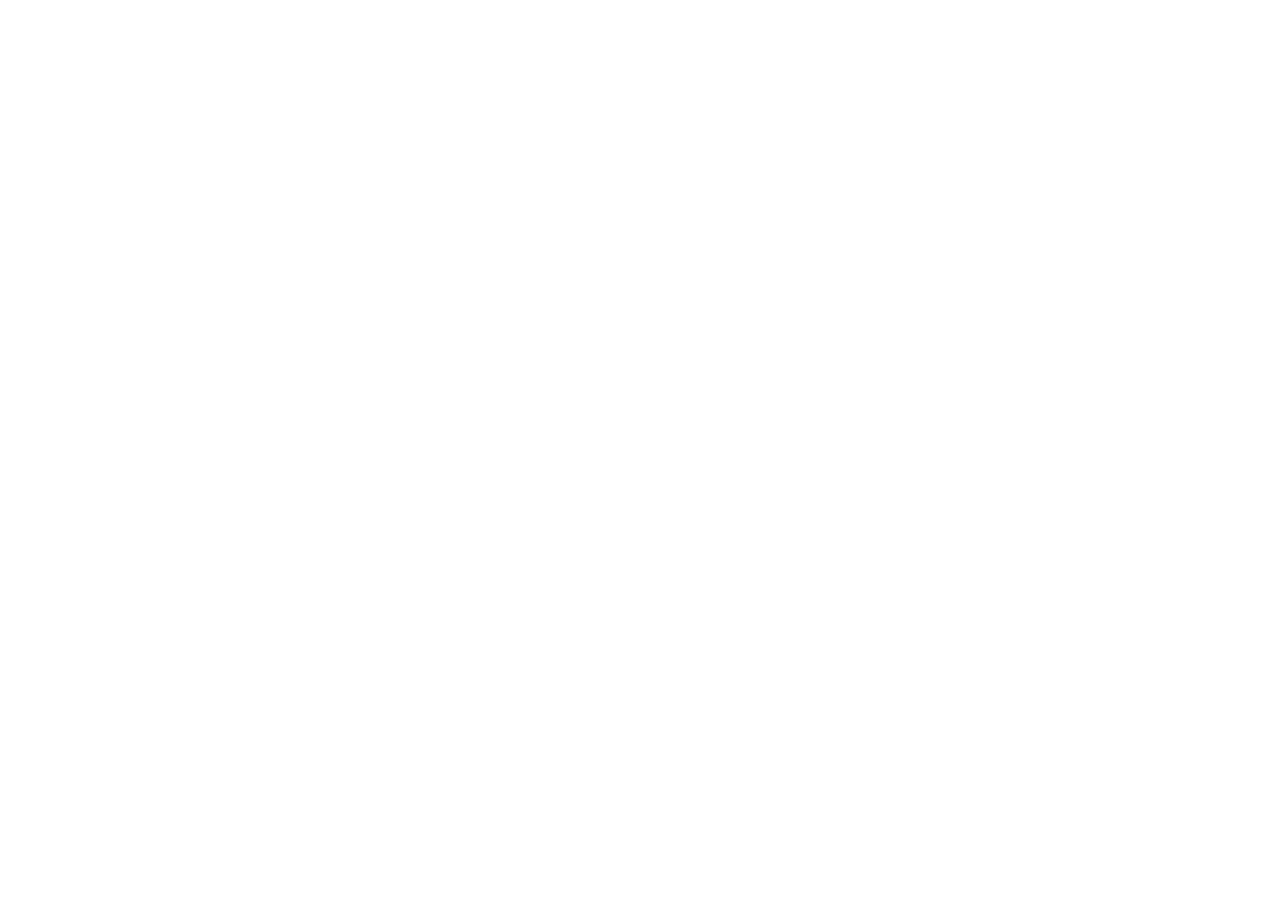
==== index.html @ 0893e020 "Add files via upload" ====
<!DOCTYPE html>
<html lang="en">
<head>
    <meta charset="UTF-8">
    <meta name="viewport" content="width=device-width, initial-scale=1.0">
    <title>Server Poucas 2.0</title>
</head>
<body>
    
</body>
</html>
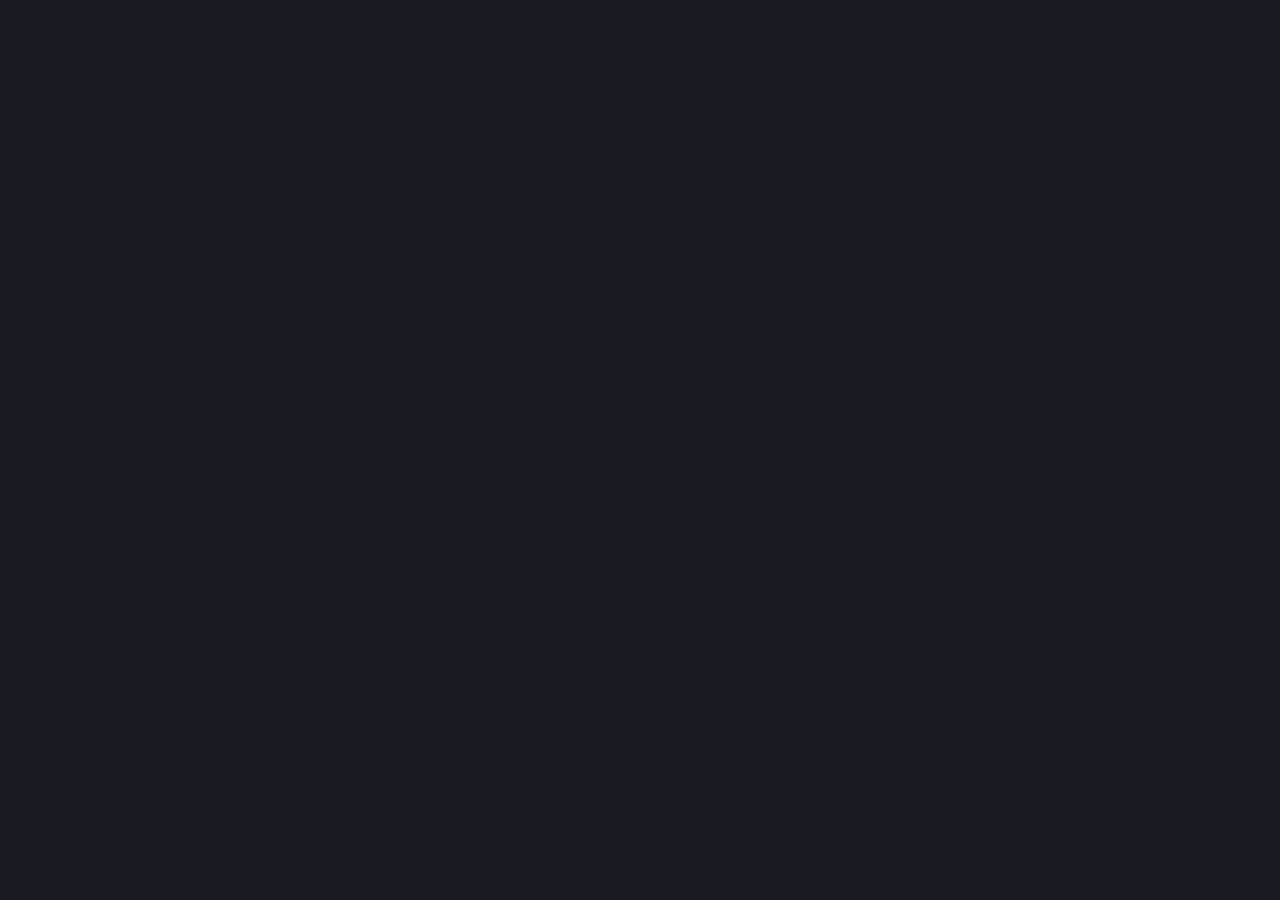
==== commit 08d59c44: "Add files via upload" ====
--- a/index.html
+++ b/index.html
@@ -4,8 +4,9 @@
     <meta charset="UTF-8">
     <meta name="viewport" content="width=device-width, initial-scale=1.0">
     <title>Server Poucas 2.0</title>
+    <link rel="stylesheet" href="style.css">
 </head>
 <body>
-    
+    <div class="background-img"></div>
 </body>
 </html>--- a/style.css
+++ b/style.css
@@ -0,0 +1,13 @@
+body{
+    background-color: #1a1a22;
+}
+
+.background-img{
+    position: fixed;
+    height: 100%;
+    width: 100%;
+    background-image: url("./img/dirt_grayscale.png");
+    background-repeat: repeat;
+    background-size: 100px;
+    opacity: 12%;
+}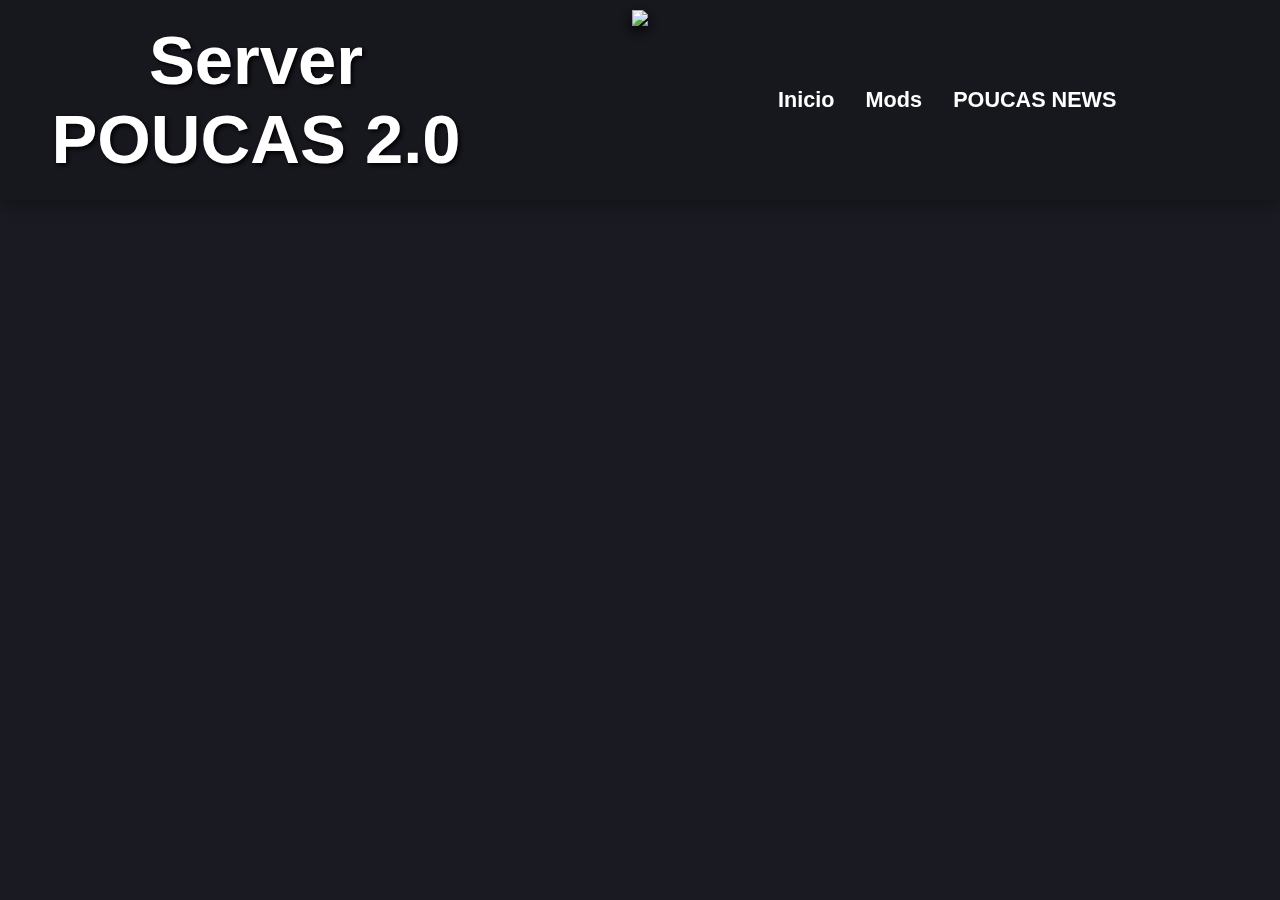
==== commit 3e44773f: "Add files via upload" ====
--- a/index.html
+++ b/index.html
@@ -5,8 +5,42 @@
     <meta name="viewport" content="width=device-width, initial-scale=1.0">
     <title>Server Poucas 2.0</title>
     <link rel="stylesheet" href="style.css">
+    <link rel="icon" href="./img/iconv1.png">
 </head>
 <body>
+
     <div class="background-img"></div>
+
+    <!-- header begins -->
+    <div class="header">
+        <div class="headerLeftContent">
+            <h1 class="headerName">Server POUCAS 2.0</h1>
+        </div>
+        <div class="headerMiddleContent">
+            <img class="logo" src="/img/iconv1.png">
+        </div>
+        <div class="headerRightContent">
+            <div class="headerNavbar">
+                <div class="headerNavbarItem">
+                    <p>Inicio</p>
+                </div>
+                <div class="headerNavbarItem">
+                    <p>Mods</p>
+                </div>
+                <div class="headerNavbarItem">
+                    <p>POUCAS NEWS</p>
+                </div>
+            </div>
+        </div>
+    </div>
+    <!-- header ends -->
+
+    <div class="firstContent">
+        <div class="firstContentMain"></div>
+        <div class="firstContentLeft"></div>
+        <div class="firstContentRight"></div>
+    </div>
+
+
 </body>
 </html>--- a/style.css
+++ b/style.css
@@ -1,13 +1,94 @@
 body{
     background-color: #1a1a22;
+    padding: 0px;
+    margin: 0px;
 }
 
 .background-img{
     position: fixed;
+    z-index: -69;
     height: 100%;
     width: 100%;
     background-image: url("./img/dirt_grayscale.png");
     background-repeat: repeat;
     background-size: 100px;
     opacity: 12%;
+}
+
+.header{
+    width: 100%;
+    height: 200px;
+    display: flex;
+    flex-direction: row;
+    background-color: rgba(0, 0, 0, 0.1);
+    box-shadow: 0px 0px 20px rgba(0, 0, 0, 0.475);
+}
+
+.headerLeftContent{
+    width: 40%;
+    text-align: center;
+    display: flex;
+    justify-content: space-around;
+    align-items: center;
+}
+
+.headerLeftContent{
+    color: white;
+    font-family: arial;
+    font-size: 2.15rem;
+    text-shadow: 2px 2px 5px black;
+}
+
+.headerMiddleContent{
+    width: 20%;
+    text-align: center;
+}
+
+.headerRightContent{
+    width: 40%;
+}
+
+.logo{
+    width: 180px;
+    margin-top: 10px;
+    filter: drop-shadow(0px 5px 7px rgb(0, 0, 0));
+    transition: .075s;
+}
+
+.logo:hover{
+    cursor: pointer;
+    scale: 1.01;
+    transition: .075s;
+}
+
+.headerNavbar{
+    width: 70%;
+    height: 100%;
+    display: flex;
+    justify-content: space-between;
+    align-items: center;
+}
+
+.headerNavbarItem{
+    color: white;
+    font-family: arial;
+    font-size: 1.35rem;
+    font-weight: bold;
+    padding: 10px;
+    border-radius: 15px;
+    line-height: 0;
+    transition: .15s;
+}
+
+.headerNavbarItem:hover{
+    cursor: pointer;
+    background-color: rgba(0, 0, 0, 0.500);
+    box-shadow: 2px 3px 5px rgba(0, 0, 0, 0.300);
+    transition: .15s;
+    scale: 1.075;
+}
+
+.firstContent{
+    width: 100%;
+    height: 650px;
 }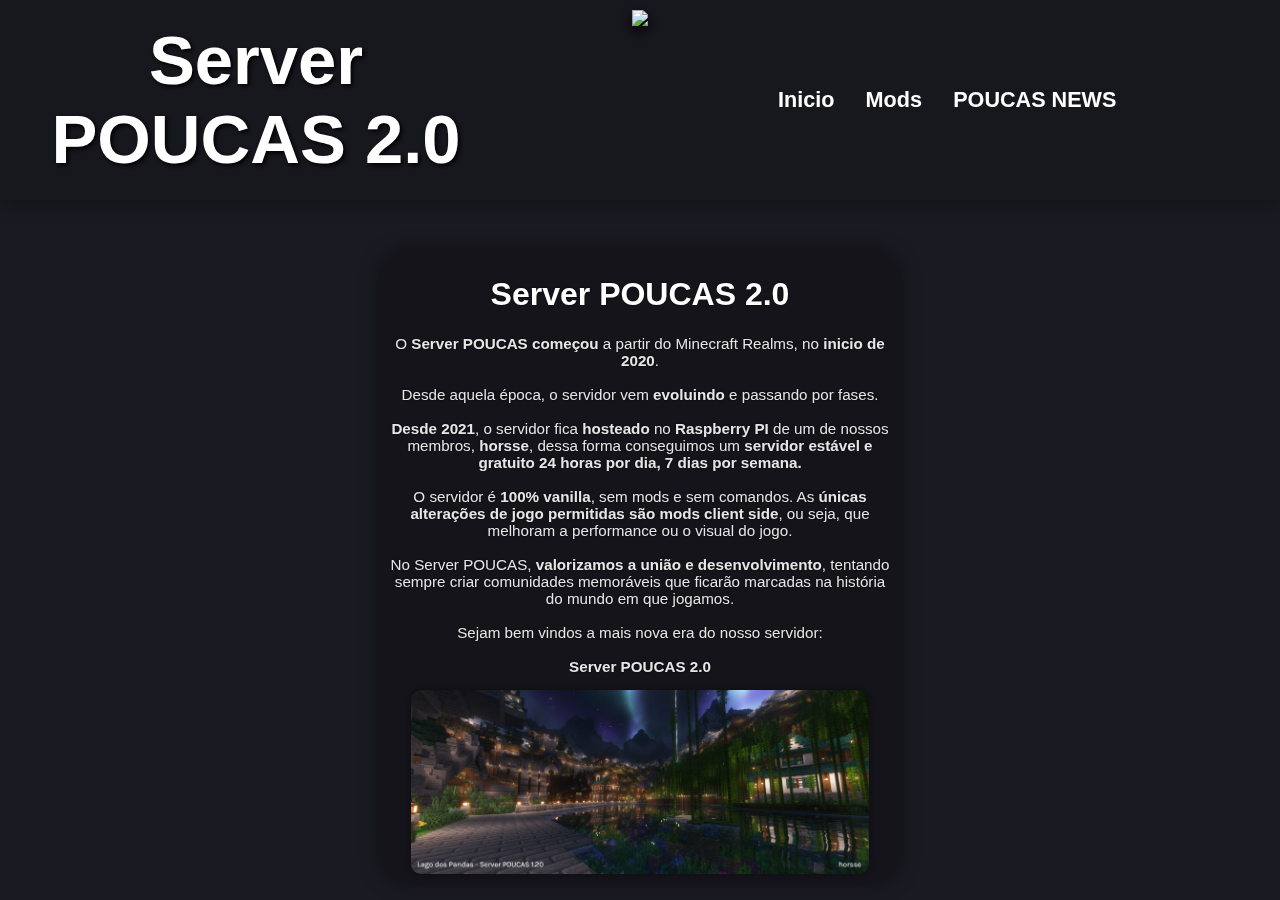
==== commit 2b87a30b: "Add files via upload" ====
--- a/index.html
+++ b/index.html
@@ -36,8 +36,14 @@
     <!-- header ends -->
 
     <div class="firstContent">
-        <div class="firstContentMain"></div>
         <div class="firstContentLeft"></div>
+        <div class="firstContentMain">
+            <h1 class="firstContentMainTitle">Server POUCAS 2.0</h1>
+            <p class="firstContentMainText">O <span class="bold">Server POUCAS começou</span> a partir do Minecraft Realms, no <span class="bold">inicio de 2020</span>.<br><br> Desde aquela época, o servidor vem <span class="bold">evoluindo</span> e passando por fases.<br><br> <span class="bold">Desde 2021</span>, o servidor fica <span class="bold">hosteado</span> no <span class="bold">Raspberry PI</span> de um de nossos membros, <span class="bold">horsse</span>, dessa forma conseguimos um <span class="bold">servidor estável e gratuito 24 horas por dia, 7 dias por semana.</span> <br><br> O servidor é <span class="bold">100% vanilla</span>, sem mods e sem comandos. As <span class="bold">únicas alterações de jogo permitidas são mods client side</span>, ou seja, que melhoram a performance ou o visual do jogo. <br><br> No Server POUCAS, <span class="bold">valorizamos a união e desenvolvimento</span>, tentando sempre criar comunidades memoráveis que ficarão marcadas na história do mundo em que jogamos. <br><br> Sejam bem vindos a mais nova era do nosso servidor: <br><br> <span class="bold">Server POUCAS 2.0</span></p>
+
+            <img class="firstContentMainImage" src="./img/lakeimg.jpg">
+            
+        </div>
         <div class="firstContentRight"></div>
     </div>
 
--- a/style.css
+++ b/style.css
@@ -91,4 +91,49 @@
 .firstContent{
     width: 100%;
     height: 650px;
+    display: flex;
+    justify-content: space-around;
+}
+
+.firstContentMain{
+    width: 40%;
+    height: fit-content;
+    background-color: rgba(0, 0, 0, 0.220);
+    margin-top: 50px;
+    border-radius: 30px;
+    text-align: center;
+    padding: 5px;
+    box-shadow: 0px 0px 20px rgba(0, 0, 0, 0.5);
+}
+
+.firstContentMainTitle{
+    color: white;
+    font-family: arial;
+    font-size: 2rem;
+    text-shadow: 0px 0px 2px rgb(0, 0, 0);
+}
+
+.firstContentMainText{
+    color: rgb(230, 230, 230);
+    font-family: arial;
+    font-size: 0.95rem;
+    text-shadow: 0px 0px 2px rgb(0, 0, 0);
+}
+
+.firstContentMainImage{
+    width: 90%;
+    border-radius: 10px;
+    box-shadow: 0px 0px 10px rgba(0, 0, 0, 0.4);
+}
+
+.firstContentLeft{
+    width: 30%;
+}
+
+.firstContentRight{
+    width: 30%;
+}
+
+.bold{
+    font-weight: bold;
 }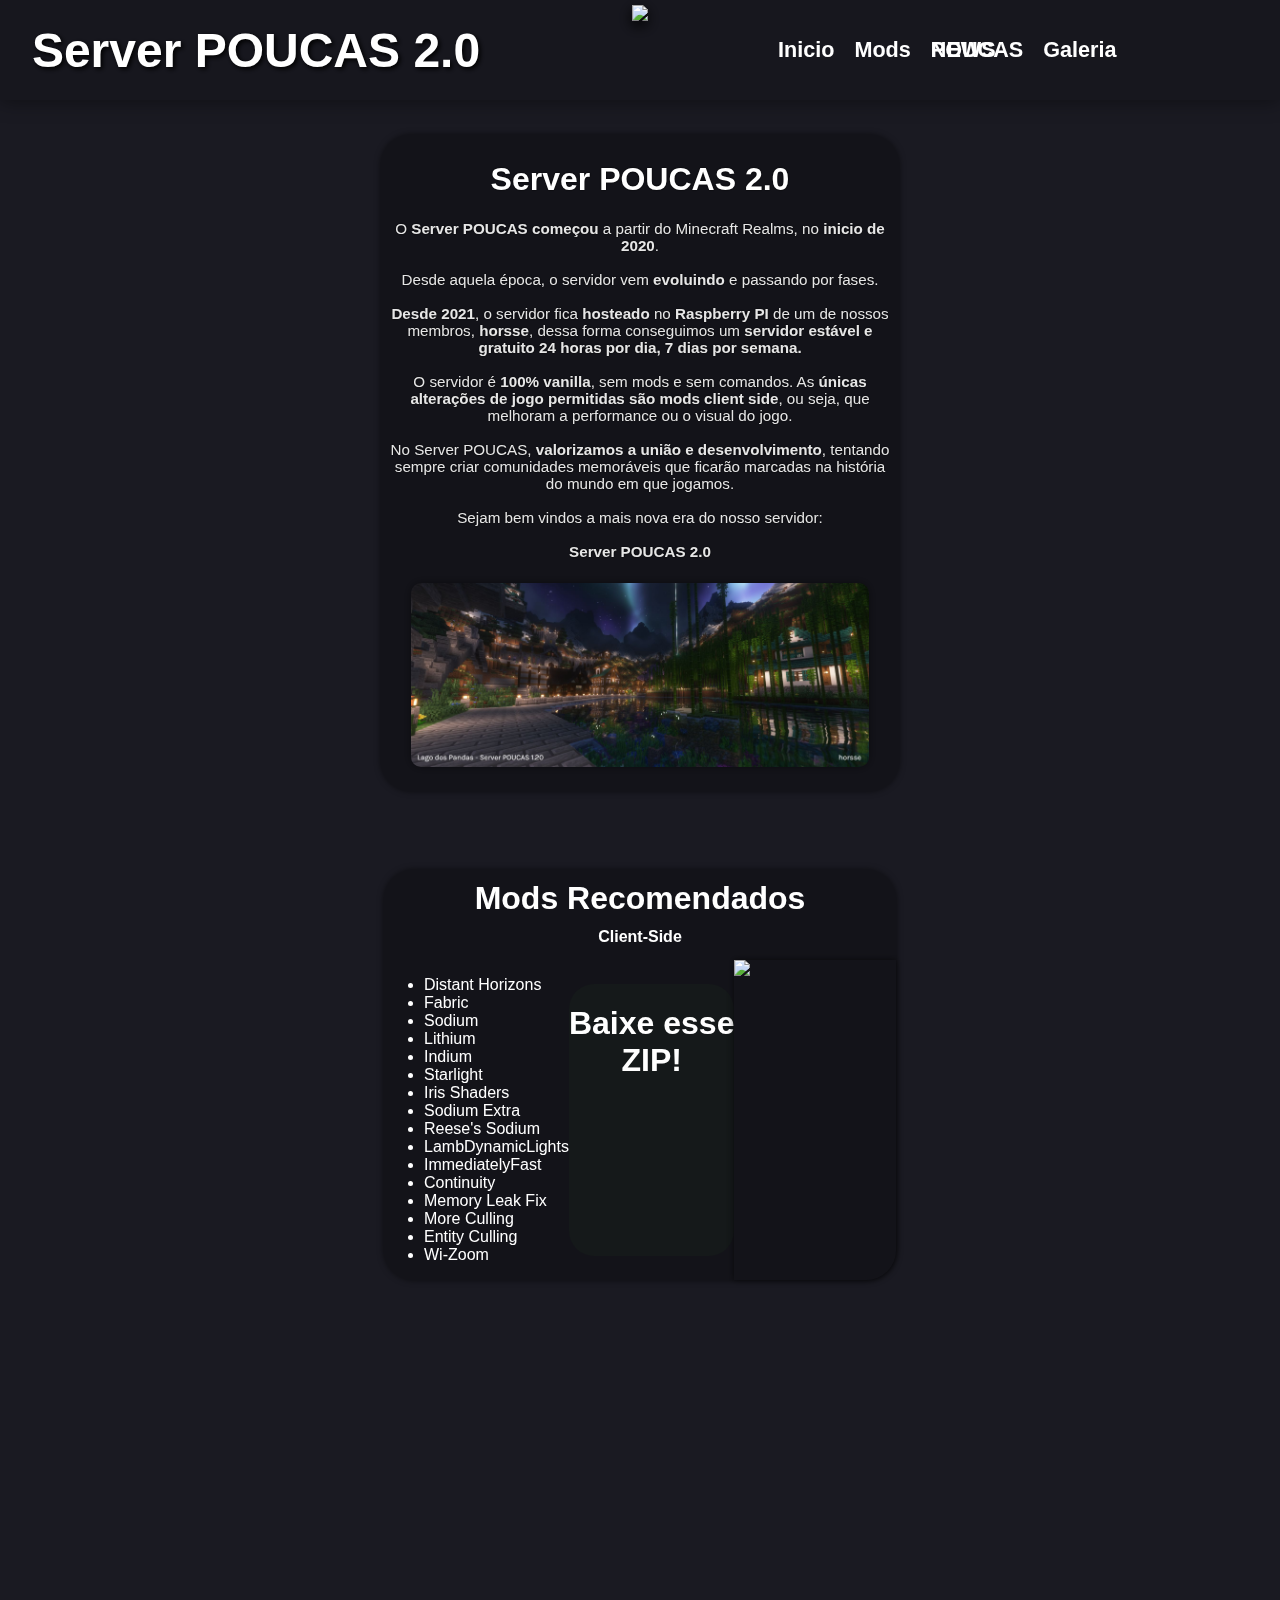
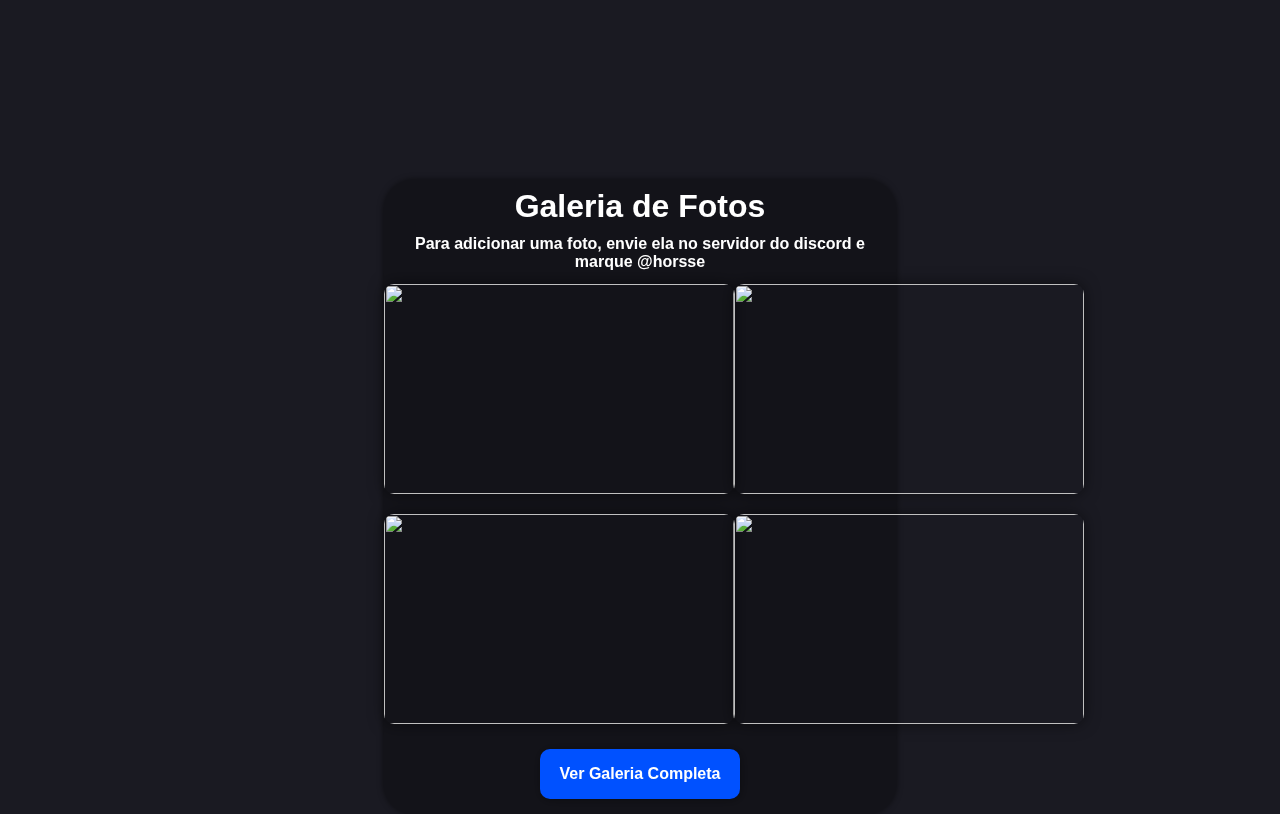
==== commit 5b3c84e8: "Add files via upload" ====
--- a/index.html
+++ b/index.html
@@ -3,7 +3,7 @@
 <head>
     <meta charset="UTF-8">
     <meta name="viewport" content="width=device-width, initial-scale=1.0">
-    <title>Server Poucas 2.0</title>
+    <title>Inicio | Server Poucas 2.0</title>
     <link rel="stylesheet" href="style.css">
     <link rel="icon" href="./img/iconv1.png">
 </head>
@@ -11,7 +11,7 @@
 
     <div class="background-img"></div>
 
-    <!-- header begins -->
+    
     <div class="header">
         <div class="headerLeftContent">
             <h1 class="headerName">Server POUCAS 2.0</h1>
@@ -21,19 +21,22 @@
         </div>
         <div class="headerRightContent">
             <div class="headerNavbar">
-                <div class="headerNavbarItem">
+                <a class="headerNavbarItem">
                     <p>Inicio</p>
-                </div>
-                <div class="headerNavbarItem">
+                </a>
+                <a class="headerNavbarItem">
                     <p>Mods</p>
-                </div>
-                <div class="headerNavbarItem">
+                </a>
+                <a class="headerNavbarItem" href="./poucasnews/index.html">
                     <p>POUCAS NEWS</p>
-                </div>
+                </a>
+                <a class="headerNavbarItem" href="./galeria/index.html">
+                    <p>Galeria</p>
+                </a>
             </div>
         </div>
     </div>
-    <!-- header ends -->
+    
 
     <div class="firstContent">
         <div class="firstContentLeft"></div>
@@ -42,11 +45,78 @@
             <p class="firstContentMainText">O <span class="bold">Server POUCAS começou</span> a partir do Minecraft Realms, no <span class="bold">inicio de 2020</span>.<br><br> Desde aquela época, o servidor vem <span class="bold">evoluindo</span> e passando por fases.<br><br> <span class="bold">Desde 2021</span>, o servidor fica <span class="bold">hosteado</span> no <span class="bold">Raspberry PI</span> de um de nossos membros, <span class="bold">horsse</span>, dessa forma conseguimos um <span class="bold">servidor estável e gratuito 24 horas por dia, 7 dias por semana.</span> <br><br> O servidor é <span class="bold">100% vanilla</span>, sem mods e sem comandos. As <span class="bold">únicas alterações de jogo permitidas são mods client side</span>, ou seja, que melhoram a performance ou o visual do jogo. <br><br> No Server POUCAS, <span class="bold">valorizamos a união e desenvolvimento</span>, tentando sempre criar comunidades memoráveis que ficarão marcadas na história do mundo em que jogamos. <br><br> Sejam bem vindos a mais nova era do nosso servidor: <br><br> <span class="bold">Server POUCAS 2.0</span></p>
 
             <img class="firstContentMainImage" src="./img/lakeimg.jpg">
-            
         </div>
         <div class="firstContentRight"></div>
     </div>
 
 
+    <div class="modsContainer">
+        <div class="modsContent">
+            <h1 class="modsTitle">Mods Recomendados</h1>
+            <h2 class="modsSubtitle">Client-Side</h2>
+
+            <div class="modsSubContent">
+                <ul class="modsList">
+                    <li>Distant Horizons</li>
+                    <li>Fabric</li>
+                    <li>Sodium</li>
+                    <li>Lithium</li>
+                    <li>Indium</li>
+                    <li>Starlight</li>
+                    <li>Iris Shaders</li>
+                    <li>Sodium Extra</li>
+                    <li>Reese's Sodium</li>
+                    <li>LambDynamicLights</li>
+                    <li>ImmediatelyFast</li>
+                    <li>Continuity</li>
+                    <li>Memory Leak Fix</li>
+                    <li>More Culling</li>
+                    <li>Entity Culling</li>
+                    <li>Wi-Zoom</li>
+                </ul>
+
+                <div class="modsDownloadContainer">
+                    <div class="modsDownloadContent">
+                        <h1 class="modsDownloadTitle">Baixe esse ZIP!</h1>
+                    </div>
+                </div>
+    
+                <img class="modsCollage" src="./img/modscollage.jpg">
+
+            </div>
+        </div>
+    </div>
+
+
+    <div class="poucasNewsContainer">
+        
+    </div>
+
+
+    <div class="galeriaContainer">
+        <div class="galeriaContent">
+            <h1 class="galeriaTitle">Galeria de Fotos</h1>
+            <h2 class="galeriaSubTitle">Para adicionar uma foto, envie ela no servidor do discord e marque @horsse</h2>
+
+            <div class="galeriaDestaques">
+                <div class="galeriaDestaquesRow">
+                    <img class="galeriaDestaque" src="https://i.imgur.com/45umJH3.png">
+                    <img class="galeriaDestaque" src="https://i.imgur.com/Fr019wO.png">
+                </div>
+                <div class="galeriaDestaquesRow">
+                    <img class="galeriaDestaque" src="https://i.imgur.com/E2CQz4R.png">
+                    <img class="galeriaDestaque" src="https://i.imgur.com/e5zLq7D.png">
+                </div>
+            </div>
+
+            <div class="vejaMaisContainer">
+                <a class="vejaMais">
+                    <p>Ver Galeria Completa</p>
+                </a>
+            </div>
+        </div>
+    </div>
+
+
 </body>
 </html>--- a/style.css
+++ b/style.css
@@ -4,24 +4,34 @@
     margin: 0px;
 }
 
+a{
+    text-decoration: none;
+}
+
 .background-img{
     position: fixed;
     z-index: -69;
     height: 100%;
     width: 100%;
-    background-image: url("./img/dirt_grayscale.png");
+    /* background-image: url("./img/dirt_grayscale.png");
     background-repeat: repeat;
-    background-size: 100px;
-    opacity: 12%;
+    background-size: 100px; 
+    opacity: 12%; */
+    background-image: url('/img/bg_main.png');
+    background-size: 75px;
+    opacity: 85%;
 }
 
 .header{
     width: 100%;
-    height: 200px;
+    height: 100px;
     display: flex;
     flex-direction: row;
     background-color: rgba(0, 0, 0, 0.1);
     box-shadow: 0px 0px 20px rgba(0, 0, 0, 0.475);
+    background-image: url('/img/bg_top.png');
+    background-repeat: repeat-x;
+    background-size: 100px;
 }
 
 .headerLeftContent{
@@ -32,10 +42,10 @@
     align-items: center;
 }
 
-.headerLeftContent{
-    color: white;
-    font-family: arial;
-    font-size: 2.15rem;
+.headerName{
+    color: white;
+    font-family: arial;
+    font-size: 3rem;
     text-shadow: 2px 2px 5px black;
 }
 
@@ -49,15 +59,15 @@
 }
 
 .logo{
-    width: 180px;
-    margin-top: 10px;
+    width: 90px;
+    margin-top: 5px;
     filter: drop-shadow(0px 5px 7px rgb(0, 0, 0));
     transition: .075s;
 }
 
 .logo:hover{
     cursor: pointer;
-    scale: 1.01;
+    /* scale: 1.01; */
     transition: .075s;
 }
 
@@ -98,12 +108,12 @@
 .firstContentMain{
     width: 40%;
     height: fit-content;
-    background-color: rgba(0, 0, 0, 0.220);
-    margin-top: 50px;
+    background-color: rgba(0, 0, 0, 0.250);
+    margin-top: 35px;
     border-radius: 30px;
     text-align: center;
     padding: 5px;
-    box-shadow: 0px 0px 20px rgba(0, 0, 0, 0.5);
+    box-shadow: 0px 0px 6px rgba(0, 0, 0, 0.6);
 }
 
 .firstContentMainTitle{
@@ -124,6 +134,8 @@
     width: 90%;
     border-radius: 10px;
     box-shadow: 0px 0px 10px rgba(0, 0, 0, 0.4);
+    margin-bottom: 15px;
+    margin-top: 8px;
 }
 
 .firstContentLeft{
@@ -136,4 +148,171 @@
 
 .bold{
     font-weight: bold;
+}
+
+.modsContainer{
+    width: 100%;
+    height: fit-content;
+    display: flex;
+    justify-content: center;
+    margin-top: 120px;
+}
+
+.modsContent{
+    width: 40%;
+    height: 100%;
+    background-color: rgba(0, 0, 0, 0.250);
+    box-shadow: 0px 0px 6px rgba(0, 0, 0, 0.6);
+    border-radius: 30px;
+    text-align: center;
+}
+
+.modsDownloadContainer{
+    width: 40%;
+    display: flex;
+    align-items: center;
+    justify-content: center;
+}
+
+.modsDownloadContent{
+    width: 100%;
+    height: 85%;
+    background-color: rgba(30, 49, 29, 0.175);
+    border-radius: 25px;
+}
+
+.modsDownloadTitle{
+    color: white;
+    font-family: arial;
+    font-size: 2rem;
+}
+
+
+.modsSubContent{
+    display: flex;
+    flex-direction: row;
+    justify-content: space-between;
+}
+
+.modsTitle{
+    color: white;
+    font-family: arial;
+    margin-top: 10px;
+    font-size: 2rem;
+}
+
+.modsSubtitle{
+    color: white;
+    font-family: arial;
+    margin-top: -10px;
+    font-size: 1rem;
+}
+
+.modsList{
+    text-align: left;
+    color: white;
+    font-family: arial;
+    font-size: 1rem;
+}
+
+.modsCollage{
+    width: 200px;
+    border-radius: 0 0 30px 0;
+    box-shadow: 0px 0px 6px rgba(0, 0, 0, 0.6);
+}
+
+.poucasNewsContainer{
+    width: 100%;
+    height: 500px;
+}
+
+.galeriaContainer{
+    width: 100%;
+    height: fit-content;
+    display: flex;
+    align-items: center;
+    justify-content: center;
+}
+
+.galeriaContent{
+    width: 40%;
+    height: 100%;
+    background-color: rgba(0, 0, 0, 0.250);
+    box-shadow: 0px 0px 6px rgba(0, 0, 0, 0.6);
+    border-radius: 30px;
+    text-align: center;
+}
+
+.galeriaTitle{
+    color: white;
+    font-family: arial;
+    font-size: 2rem;
+    margin-top: 8px;
+    margin-bottom: 10px;
+}
+
+.galeriaSubTitle{
+    color: white;
+    font-family: arial;
+    font-size: 1rem;
+    margin-top: 0px;
+}
+
+.galeriaDestaques{
+    display: grid;
+    width: 100%;
+    height: fit-content;
+    gap: 20px;
+}
+
+.galeriaDestaquesRow{
+    width: 100%;
+    height: fit-content;
+    display: flex;
+    align-items: center;
+    justify-content: space-evenly;
+}
+
+.galeriaDestaque{
+    width: 350px;
+    height: 210px;
+    border-radius: 10px;
+    object-fit: cover;
+    box-shadow: 0px 0px 15px rgba(0, 0, 0, 0.5);
+}
+
+.vejaMaisContainer{
+    width: 100%;
+    height: 60px;
+    display: flex;
+    justify-content: center;
+    align-items: center;
+    margin-top: 20px;
+    margin-bottom: 10px;
+}
+
+.vejaMais{
+    color: white;
+    width: 200px;
+    height: 50px;
+    border-radius: 10px;
+    background-color: rgb(0, 81, 255);
+    font-family: arial;
+    font-weight: bold;
+    text-align: center;
+    transition: .125s;
+    box-shadow: 1px 1px 10px rgba(0, 0, 0, 0.35);
+}
+
+.vejaMais:hover{
+    scale: 1.035;
+    transition: .125s;
+    cursor: pointer;
+    box-shadow: 2px 2px 10px rgba(0, 0, 0, 0.30);
+}
+
+.vejaMais:active{
+    scale: 1;
+    transition: .125s;
+    box-shadow: 1px 1px 10px rgba(0, 0, 0, 0.35);
 }